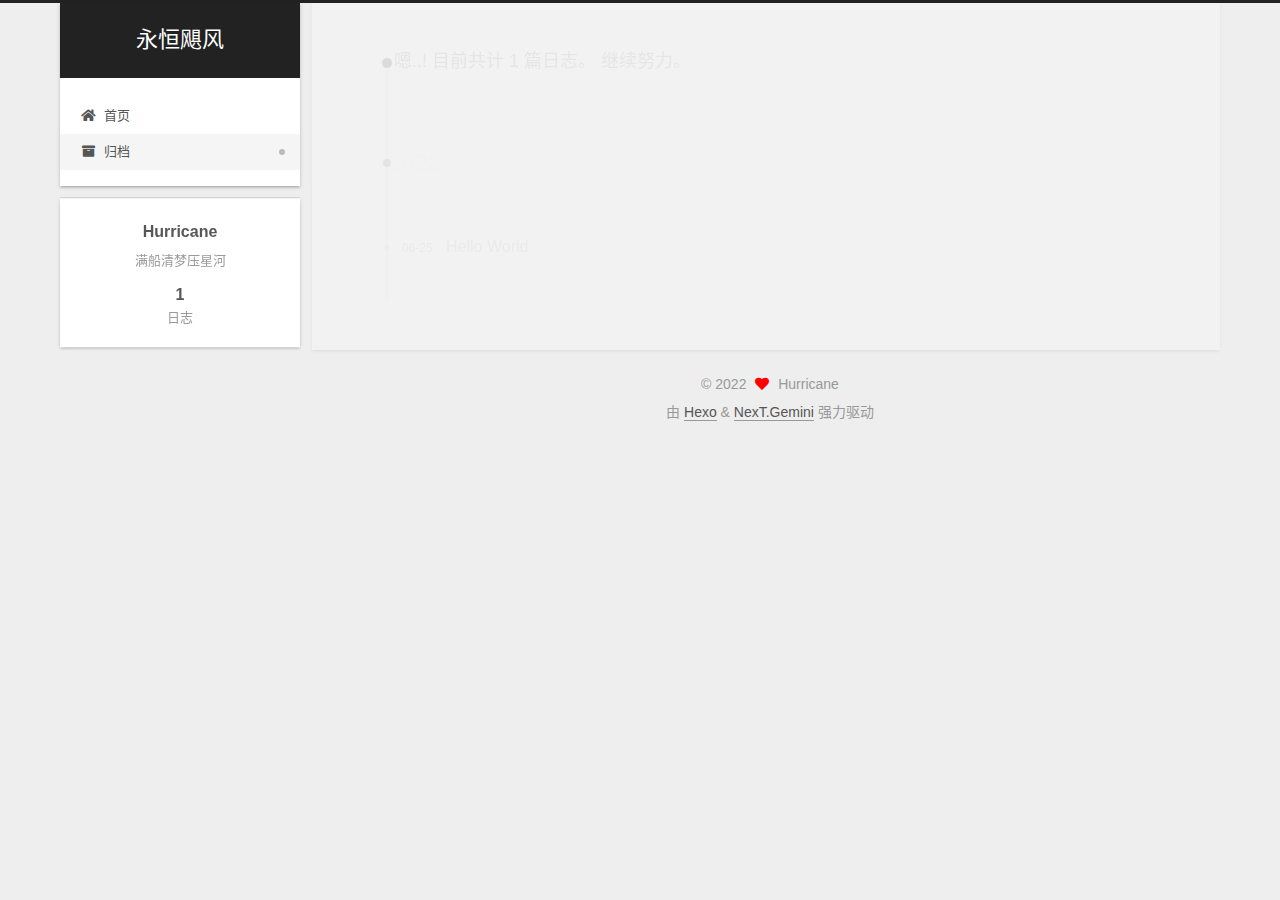
==== archives/index.html @ 2ab27f6b "Site updated: 2022-06-25 20:34:17" ====
<!DOCTYPE html>
<html lang="zh-CN">
<head>
  <meta charset="UTF-8">
<meta name="viewport" content="width=device-width, initial-scale=1, maximum-scale=2">
<meta name="theme-color" content="#222">
<meta name="generator" content="Hexo 6.2.0">
  <link rel="apple-touch-icon" sizes="180x180" href="/images/apple-touch-icon-next.png">
  <link rel="icon" type="image/png" sizes="32x32" href="/images/favicon-32x32-next.png">
  <link rel="icon" type="image/png" sizes="16x16" href="/images/favicon-16x16-next.png">
  <link rel="mask-icon" href="/images/logo.svg" color="#222">

<link rel="stylesheet" href="/css/main.css">


<link rel="stylesheet" href="/lib/font-awesome/css/all.min.css">

<script id="hexo-configurations">
    var NexT = window.NexT || {};
    var CONFIG = {"hostname":"example.com","root":"/","scheme":"Gemini","version":"7.8.0","exturl":false,"sidebar":{"position":"left","display":"post","padding":18,"offset":12,"onmobile":false},"copycode":{"enable":false,"show_result":false,"style":null},"back2top":{"enable":true,"sidebar":false,"scrollpercent":false},"bookmark":{"enable":false,"color":"#222","save":"auto"},"fancybox":false,"mediumzoom":false,"lazyload":false,"pangu":false,"comments":{"style":"tabs","active":null,"storage":true,"lazyload":false,"nav":null},"algolia":{"hits":{"per_page":10},"labels":{"input_placeholder":"Search for Posts","hits_empty":"We didn't find any results for the search: ${query}","hits_stats":"${hits} results found in ${time} ms"}},"localsearch":{"enable":false,"trigger":"auto","top_n_per_article":1,"unescape":false,"preload":false},"motion":{"enable":true,"async":false,"transition":{"post_block":"fadeIn","post_header":"slideDownIn","post_body":"slideDownIn","coll_header":"slideLeftIn","sidebar":"slideUpIn"}}};
  </script>

  <meta name="description" content="满船清梦压星河">
<meta property="og:type" content="website">
<meta property="og:title" content="永恒飓风">
<meta property="og:url" content="http://example.com/archives/index.html">
<meta property="og:site_name" content="永恒飓风">
<meta property="og:description" content="满船清梦压星河">
<meta property="og:locale" content="zh_CN">
<meta property="article:author" content="Hurricane">
<meta name="twitter:card" content="summary">

<link rel="canonical" href="http://example.com/archives/">


<script id="page-configurations">
  // https://hexo.io/docs/variables.html
  CONFIG.page = {
    sidebar: "",
    isHome : false,
    isPost : false,
    lang   : 'zh-CN'
  };
</script>

  <title>归档 | 永恒飓风</title>
  






  <noscript>
  <style>
  .use-motion .brand,
  .use-motion .menu-item,
  .sidebar-inner,
  .use-motion .post-block,
  .use-motion .pagination,
  .use-motion .comments,
  .use-motion .post-header,
  .use-motion .post-body,
  .use-motion .collection-header { opacity: initial; }

  .use-motion .site-title,
  .use-motion .site-subtitle {
    opacity: initial;
    top: initial;
  }

  .use-motion .logo-line-before i { left: initial; }
  .use-motion .logo-line-after i { right: initial; }
  </style>
</noscript>

</head>

<body itemscope itemtype="http://schema.org/WebPage">
  <div class="container use-motion">
    <div class="headband"></div>

    <header class="header" itemscope itemtype="http://schema.org/WPHeader">
      <div class="header-inner"><div class="site-brand-container">
  <div class="site-nav-toggle">
    <div class="toggle" aria-label="切换导航栏">
      <span class="toggle-line toggle-line-first"></span>
      <span class="toggle-line toggle-line-middle"></span>
      <span class="toggle-line toggle-line-last"></span>
    </div>
  </div>

  <div class="site-meta">

    <a href="/" class="brand" rel="start">
      <span class="logo-line-before"><i></i></span>
      <h1 class="site-title">永恒飓风</h1>
      <span class="logo-line-after"><i></i></span>
    </a>
  </div>

  <div class="site-nav-right">
    <div class="toggle popup-trigger">
    </div>
  </div>
</div>




<nav class="site-nav">
  <ul id="menu" class="main-menu menu">
        <li class="menu-item menu-item-home">

    <a href="/" rel="section"><i class="fa fa-home fa-fw"></i>首页</a>

  </li>
        <li class="menu-item menu-item-archives">

    <a href="/archives/" rel="section"><i class="fa fa-archive fa-fw"></i>归档</a>

  </li>
  </ul>
</nav>




</div>
    </header>

    
  <div class="back-to-top">
    <i class="fa fa-arrow-up"></i>
    <span>0%</span>
  </div>


    <main class="main">
      <div class="main-inner">
        <div class="content-wrap">
          

          <div class="content archive">
            

  
  
  
  <div class="post-block">
    <div class="posts-collapse">
      <div class="collection-title">
        <span class="collection-header">嗯..! 目前共计 1 篇日志。 继续努力。</span>
      </div>

      
    <div class="collection-year">
      <span class="collection-header">2022</span>
    </div>

  <article itemscope itemtype="http://schema.org/Article">
    <header class="post-header">

      <div class="post-meta">
        <time itemprop="dateCreated"
              datetime="2022-06-25T16:25:57+08:00"
              content="2022-06-25">
          06-25
        </time>
      </div>

      <div class="post-title">
          <a class="post-title-link" href="/2022/06/25/hello-world/" itemprop="url">
            <span itemprop="name">Hello World</span>
          </a>
      </div>

    </header>
  </article>


    </div>
  </div>
  
  
  

  



          </div>
          

<script>
  window.addEventListener('tabs:register', () => {
    let { activeClass } = CONFIG.comments;
    if (CONFIG.comments.storage) {
      activeClass = localStorage.getItem('comments_active') || activeClass;
    }
    if (activeClass) {
      let activeTab = document.querySelector(`a[href="#comment-${activeClass}"]`);
      if (activeTab) {
        activeTab.click();
      }
    }
  });
  if (CONFIG.comments.storage) {
    window.addEventListener('tabs:click', event => {
      if (!event.target.matches('.tabs-comment .tab-content .tab-pane')) return;
      let commentClass = event.target.classList[1];
      localStorage.setItem('comments_active', commentClass);
    });
  }
</script>

        </div>
          
  
  <div class="toggle sidebar-toggle">
    <span class="toggle-line toggle-line-first"></span>
    <span class="toggle-line toggle-line-middle"></span>
    <span class="toggle-line toggle-line-last"></span>
  </div>

  <aside class="sidebar">
    <div class="sidebar-inner">

      <ul class="sidebar-nav motion-element">
        <li class="sidebar-nav-toc">
          文章目录
        </li>
        <li class="sidebar-nav-overview">
          站点概览
        </li>
      </ul>

      <!--noindex-->
      <div class="post-toc-wrap sidebar-panel">
      </div>
      <!--/noindex-->

      <div class="site-overview-wrap sidebar-panel">
        <div class="site-author motion-element" itemprop="author" itemscope itemtype="http://schema.org/Person">
  <p class="site-author-name" itemprop="name">Hurricane</p>
  <div class="site-description" itemprop="description">满船清梦压星河</div>
</div>
<div class="site-state-wrap motion-element">
  <nav class="site-state">
      <div class="site-state-item site-state-posts">
          <a href="/archives/">
        
          <span class="site-state-item-count">1</span>
          <span class="site-state-item-name">日志</span>
        </a>
      </div>
  </nav>
</div>



      </div>

    </div>
  </aside>
  <div id="sidebar-dimmer"></div>


      </div>
    </main>

    <footer class="footer">
      <div class="footer-inner">
        

        

<div class="copyright">
  
  &copy; 
  <span itemprop="copyrightYear">2022</span>
  <span class="with-love">
    <i class="fa fa-heart"></i>
  </span>
  <span class="author" itemprop="copyrightHolder">Hurricane</span>
</div>
  <div class="powered-by">由 <a href="https://hexo.io/" class="theme-link" rel="noopener" target="_blank">Hexo</a> & <a href="https://theme-next.org/" class="theme-link" rel="noopener" target="_blank">NexT.Gemini</a> 强力驱动
  </div>

        








      </div>
    </footer>
  </div>

  
  <script src="/lib/anime.min.js"></script>
  <script src="/lib/velocity/velocity.min.js"></script>
  <script src="/lib/velocity/velocity.ui.min.js"></script>

<script src="/js/utils.js"></script>

<script src="/js/motion.js"></script>


<script src="/js/schemes/pisces.js"></script>


<script src="/js/next-boot.js"></script>




  















  

  

</body>
</html>
---- css/main.css ----
:root {
  --body-bg-color: #eee;
  --content-bg-color: #fff;
  --card-bg-color: #f5f5f5;
  --text-color: #555;
  --blockquote-color: #666;
  --link-color: #555;
  --link-hover-color: #222;
  --brand-color: #fff;
  --brand-hover-color: #fff;
  --table-row-odd-bg-color: #f9f9f9;
  --table-row-hover-bg-color: #f5f5f5;
  --menu-item-bg-color: #f5f5f5;
  --btn-default-bg: #fff;
  --btn-default-color: #555;
  --btn-default-border-color: #555;
  --btn-default-hover-bg: #222;
  --btn-default-hover-color: #fff;
  --btn-default-hover-border-color: #222;
}
html {
  line-height: 1.15; /* 1 */
  -webkit-text-size-adjust: 100%; /* 2 */
}
body {
  margin: 0;
}
main {
  display: block;
}
h1 {
  font-size: 2em;
  margin: 0.67em 0;
}
hr {
  box-sizing: content-box; /* 1 */
  height: 0; /* 1 */
  overflow: visible; /* 2 */
}
pre {
  font-family: monospace, monospace; /* 1 */
  font-size: 1em; /* 2 */
}
a {
  background: transparent;
}
abbr[title] {
  border-bottom: none; /* 1 */
  text-decoration: underline; /* 2 */
  text-decoration: underline dotted; /* 2 */
}
b,
strong {
  font-weight: bolder;
}
code,
kbd,
samp {
  font-family: monospace, monospace; /* 1 */
  font-size: 1em; /* 2 */
}
small {
  font-size: 80%;
}
sub,
sup {
  font-size: 75%;
  line-height: 0;
  position: relative;
  vertical-align: baseline;
}
sub {
  bottom: -0.25em;
}
sup {
  top: -0.5em;
}
img {
  border-style: none;
}
button,
input,
optgroup,
select,
textarea {
  font-family: inherit; /* 1 */
  font-size: 100%; /* 1 */
  line-height: 1.15; /* 1 */
  margin: 0; /* 2 */
}
button,
input {
/* 1 */
  overflow: visible;
}
button,
select {
/* 1 */
  text-transform: none;
}
button,
[type='button'],
[type='reset'],
[type='submit'] {
  -webkit-appearance: button;
}
button::-moz-focus-inner,
[type='button']::-moz-focus-inner,
[type='reset']::-moz-focus-inner,
[type='submit']::-moz-focus-inner {
  border-style: none;
  padding: 0;
}
button:-moz-focusring,
[type='button']:-moz-focusring,
[type='reset']:-moz-focusring,
[type='submit']:-moz-focusring {
  outline: 1px dotted ButtonText;
}
fieldset {
  padding: 0.35em 0.75em 0.625em;
}
legend {
  box-sizing: border-box; /* 1 */
  color: inherit; /* 2 */
  display: table; /* 1 */
  max-width: 100%; /* 1 */
  padding: 0; /* 3 */
  white-space: normal; /* 1 */
}
progress {
  vertical-align: baseline;
}
textarea {
  overflow: auto;
}
[type='checkbox'],
[type='radio'] {
  box-sizing: border-box; /* 1 */
  padding: 0; /* 2 */
}
[type='number']::-webkit-inner-spin-button,
[type='number']::-webkit-outer-spin-button {
  height: auto;
}
[type='search'] {
  outline-offset: -2px; /* 2 */
  -webkit-appearance: textfield; /* 1 */
}
[type='search']::-webkit-search-decoration {
  -webkit-appearance: none;
}
::-webkit-file-upload-button {
  font: inherit; /* 2 */
  -webkit-appearance: button; /* 1 */
}
details {
  display: block;
}
summary {
  display: list-item;
}
template {
  display: none;
}
[hidden] {
  display: none;
}
::selection {
  background: #262a30;
  color: #eee;
}
html,
body {
  height: 100%;
}
body {
  background: var(--body-bg-color);
  color: var(--text-color);
  font-family: 'Lato', "PingFang SC", "Microsoft YaHei", sans-serif;
  font-size: 1em;
  line-height: 2;
}
@media (max-width: 991px) {
  body {
    padding-left: 0 !important;
    padding-right: 0 !important;
  }
}
h1,
h2,
h3,
h4,
h5,
h6 {
  font-family: 'Lato', "PingFang SC", "Microsoft YaHei", sans-serif;
  font-weight: bold;
  line-height: 1.5;
  margin: 20px 0 15px;
}
h1 {
  font-size: 1.5em;
}
h2 {
  font-size: 1.375em;
}
h3 {
  font-size: 1.25em;
}
h4 {
  font-size: 1.125em;
}
h5 {
  font-size: 1em;
}
h6 {
  font-size: 0.875em;
}
p {
  margin: 0 0 20px 0;
}
a,
span.exturl {
  border-bottom: 1px solid #999;
  color: var(--link-color);
  outline: 0;
  text-decoration: none;
  overflow-wrap: break-word;
  word-wrap: break-word;
  cursor: pointer;
}
a:hover,
span.exturl:hover {
  border-bottom-color: var(--link-hover-color);
  color: var(--link-hover-color);
}
iframe,
img,
video {
  display: block;
  margin-left: auto;
  margin-right: auto;
  max-width: 100%;
}
hr {
  background-image: repeating-linear-gradient(-45deg, #ddd, #ddd 4px, transparent 4px, transparent 8px);
  border: 0;
  height: 3px;
  margin: 40px 0;
}
blockquote {
  border-left: 4px solid #ddd;
  color: var(--blockquote-color);
  margin: 0;
  padding: 0 15px;
}
blockquote cite::before {
  content: '-';
  padding: 0 5px;
}
dt {
  font-weight: bold;
}
dd {
  margin: 0;
  padding: 0;
}
kbd {
  background-color: #f5f5f5;
  background-image: linear-gradient(#eee, #fff, #eee);
  border: 1px solid #ccc;
  border-radius: 0.2em;
  box-shadow: 0.1em 0.1em 0.2em rgba(0,0,0,0.1);
  color: #555;
  font-family: inherit;
  padding: 0.1em 0.3em;
  white-space: nowrap;
}
.table-container {
  overflow: auto;
}
table {
  border-collapse: collapse;
  border-spacing: 0;
  font-size: 0.875em;
  margin: 0 0 20px 0;
  width: 100%;
}
tbody tr:nth-of-type(odd) {
  background: var(--table-row-odd-bg-color);
}
tbody tr:hover {
  background: var(--table-row-hover-bg-color);
}
caption,
th,
td {
  font-weight: normal;
  padding: 8px;
  vertical-align: middle;
}
th,
td {
  border: 1px solid #ddd;
  border-bottom: 3px solid #ddd;
}
th {
  font-weight: 700;
  padding-bottom: 10px;
}
td {
  border-bottom-width: 1px;
}
.btn {
  background: var(--btn-default-bg);
  border: 2px solid var(--btn-default-border-color);
  border-radius: 2px;
  color: var(--btn-default-color);
  display: inline-block;
  font-size: 0.875em;
  line-height: 2;
  padding: 0 20px;
  text-decoration: none;
  transition-property: background-color;
  transition-delay: 0s;
  transition-duration: 0.2s;
  transition-timing-function: ease-in-out;
}
.btn:hover {
  background: var(--btn-default-hover-bg);
  border-color: var(--btn-default-hover-border-color);
  color: var(--btn-default-hover-color);
}
.btn + .btn {
  margin: 0 0 8px 8px;
}
.btn .fa-fw {
  text-align: left;
  width: 1.285714285714286em;
}
.toggle {
  line-height: 0;
}
.toggle .toggle-line {
  background: #fff;
  display: inline-block;
  height: 2px;
  left: 0;
  position: relative;
  top: 0;
  transition: all 0.4s;
  vertical-align: top;
  width: 100%;
}
.toggle .toggle-line:not(:first-child) {
  margin-top: 3px;
}
.toggle.toggle-arrow .toggle-line-first {
  left: 50%;
  top: 2px;
  transform: rotate(45deg);
  width: 50%;
}
.toggle.toggle-arrow .toggle-line-middle {
  left: 2px;
  width: 90%;
}
.toggle.toggle-arrow .toggle-line-last {
  left: 50%;
  top: -2px;
  transform: rotate(-45deg);
  width: 50%;
}
.toggle.toggle-close .toggle-line-first {
  transform: rotate(-45deg);
  top: 5px;
}
.toggle.toggle-close .toggle-line-middle {
  opacity: 0;
}
.toggle.toggle-close .toggle-line-last {
  transform: rotate(45deg);
  top: -5px;
}
.highlight,
pre {
  background: #f7f7f7;
  color: #4d4d4c;
  line-height: 1.6;
  margin: 0 auto 20px;
}
pre,
code {
  font-family: consolas, Menlo, monospace, "PingFang SC", "Microsoft YaHei";
}
code {
  background: #eee;
  border-radius: 3px;
  color: #555;
  padding: 2px 4px;
  overflow-wrap: break-word;
  word-wrap: break-word;
}
.highlight *::selection {
  background: #d6d6d6;
}
.highlight pre {
  border: 0;
  margin: 0;
  padding: 10px 0;
}
.highlight table {
  border: 0;
  margin: 0;
  width: auto;
}
.highlight td {
  border: 0;
  padding: 0;
}
.highlight figcaption {
  background: #eff2f3;
  color: #4d4d4c;
  display: flex;
  font-size: 0.875em;
  justify-content: space-between;
  line-height: 1.2;
  padding: 0.5em;
}
.highlight figcaption a {
  color: #4d4d4c;
}
.highlight figcaption a:hover {
  border-bottom-color: #4d4d4c;
}
.highlight .gutter {
  -moz-user-select: none;
  -ms-user-select: none;
  -webkit-user-select: none;
  user-select: none;
}
.highlight .gutter pre {
  background: #eff2f3;
  color: #869194;
  padding-left: 10px;
  padding-right: 10px;
  text-align: right;
}
.highlight .code pre {
  background: #f7f7f7;
  padding-left: 10px;
  width: 100%;
}
.gist table {
  width: auto;
}
.gist table td {
  border: 0;
}
pre {
  overflow: auto;
  padding: 10px;
}
pre code {
  background: none;
  color: #4d4d4c;
  font-size: 0.875em;
  padding: 0;
  text-shadow: none;
}
pre .deletion {
  background: #fdd;
}
pre .addition {
  background: #dfd;
}
pre .meta {
  color: #eab700;
  -moz-user-select: none;
  -ms-user-select: none;
  -webkit-user-select: none;
  user-select: none;
}
pre .comment {
  color: #8e908c;
}
pre .variable,
pre .attribute,
pre .tag,
pre .name,
pre .regexp,
pre .ruby .constant,
pre .xml .tag .title,
pre .xml .pi,
pre .xml .doctype,
pre .html .doctype,
pre .css .id,
pre .css .class,
pre .css .pseudo {
  color: #c82829;
}
pre .number,
pre .preprocessor,
pre .built_in,
pre .builtin-name,
pre .literal,
pre .params,
pre .constant,
pre .command {
  color: #f5871f;
}
pre .ruby .class .title,
pre .css .rules .attribute,
pre .string,
pre .symbol,
pre .value,
pre .inheritance,
pre .header,
pre .ruby .symbol,
pre .xml .cdata,
pre .special,
pre .formula {
  color: #718c00;
}
pre .title,
pre .css .hexcolor {
  color: #3e999f;
}
pre .function,
pre .python .decorator,
pre .python .title,
pre .ruby .function .title,
pre .ruby .title .keyword,
pre .perl .sub,
pre .javascript .title,
pre .coffeescript .title {
  color: #4271ae;
}
pre .keyword,
pre .javascript .function {
  color: #8959a8;
}
.blockquote-center {
  border-left: none;
  margin: 40px 0;
  padding: 0;
  position: relative;
  text-align: center;
}
.blockquote-center .fa {
  display: block;
  opacity: 0.6;
  position: absolute;
  width: 100%;
}
.blockquote-center .fa-quote-left {
  border-top: 1px solid #ccc;
  text-align: left;
  top: -20px;
}
.blockquote-center .fa-quote-right {
  border-bottom: 1px solid #ccc;
  text-align: right;
  bottom: -20px;
}
.blockquote-center p,
.blockquote-center div {
  text-align: center;
}
.post-body .group-picture img {
  margin: 0 auto;
  padding: 0 3px;
}
.group-picture-row {
  margin-bottom: 6px;
  overflow: hidden;
}
.group-picture-column {
  float: left;
  margin-bottom: 10px;
}
.post-body .label {
  color: #555;
  display: inline;
  padding: 0 2px;
}
.post-body .label.default {
  background: #f0f0f0;
}
.post-body .label.primary {
  background: #efe6f7;
}
.post-body .label.info {
  background: #e5f2f8;
}
.post-body .label.success {
  background: #e7f4e9;
}
.post-body .label.warning {
  background: #fcf6e1;
}
.post-body .label.danger {
  background: #fae8eb;
}
.post-body .tabs {
  margin-bottom: 20px;
}
.post-body .tabs,
.tabs-comment {
  display: block;
  padding-top: 10px;
  position: relative;
}
.post-body .tabs ul.nav-tabs,
.tabs-comment ul.nav-tabs {
  display: flex;
  flex-wrap: wrap;
  margin: 0;
  margin-bottom: -1px;
  padding: 0;
}
@media (max-width: 413px) {
  .post-body .tabs ul.nav-tabs,
  .tabs-comment ul.nav-tabs {
    display: block;
    margin-bottom: 5px;
  }
}
.post-body .tabs ul.nav-tabs li.tab,
.tabs-comment ul.nav-tabs li.tab {
  border-bottom: 1px solid #ddd;
  border-left: 1px solid transparent;
  border-right: 1px solid transparent;
  border-top: 3px solid transparent;
  flex-grow: 1;
  list-style-type: none;
  border-radius: 0 0 0 0;
}
@media (max-width: 413px) {
  .post-body .tabs ul.nav-tabs li.tab,
  .tabs-comment ul.nav-tabs li.tab {
    border-bottom: 1px solid transparent;
    border-left: 3px solid transparent;
    border-right: 1px solid transparent;
    border-top: 1px solid transparent;
  }
}
@media (max-width: 413px) {
  .post-body .tabs ul.nav-tabs li.tab,
  .tabs-comment ul.nav-tabs li.tab {
    border-radius: 0;
  }
}
.post-body .tabs ul.nav-tabs li.tab a,
.tabs-comment ul.nav-tabs li.tab a {
  border-bottom: initial;
  display: block;
  line-height: 1.8;
  outline: 0;
  padding: 0.25em 0.75em;
  text-align: center;
  transition-delay: 0s;
  transition-duration: 0.2s;
  transition-timing-function: ease-out;
}
.post-body .tabs ul.nav-tabs li.tab a i,
.tabs-comment ul.nav-tabs li.tab a i {
  width: 1.285714285714286em;
}
.post-body .tabs ul.nav-tabs li.tab.active,
.tabs-comment ul.nav-tabs li.tab.active {
  border-bottom: 1px solid transparent;
  border-left: 1px solid #ddd;
  border-right: 1px solid #ddd;
  border-top: 3px solid #fc6423;
}
@media (max-width: 413px) {
  .post-body .tabs ul.nav-tabs li.tab.active,
  .tabs-comment ul.nav-tabs li.tab.active {
    border-bottom: 1px solid #ddd;
    border-left: 3px solid #fc6423;
    border-right: 1px solid #ddd;
    border-top: 1px solid #ddd;
  }
}
.post-body .tabs ul.nav-tabs li.tab.active a,
.tabs-comment ul.nav-tabs li.tab.active a {
  color: var(--link-color);
  cursor: default;
}
.post-body .tabs .tab-content .tab-pane,
.tabs-comment .tab-content .tab-pane {
  border: 1px solid #ddd;
  border-top: 0;
  padding: 20px 20px 0 20px;
  border-radius: 0;
}
.post-body .tabs .tab-content .tab-pane:not(.active),
.tabs-comment .tab-content .tab-pane:not(.active) {
  display: none;
}
.post-body .tabs .tab-content .tab-pane.active,
.tabs-comment .tab-content .tab-pane.active {
  display: block;
}
.post-body .tabs .tab-content .tab-pane.active:nth-of-type(1),
.tabs-comment .tab-content .tab-pane.active:nth-of-type(1) {
  border-radius: 0 0 0 0;
}
@media (max-width: 413px) {
  .post-body .tabs .tab-content .tab-pane.active:nth-of-type(1),
  .tabs-comment .tab-content .tab-pane.active:nth-of-type(1) {
    border-radius: 0;
  }
}
.post-body .note {
  border-radius: 3px;
  margin-bottom: 20px;
  padding: 1em;
  position: relative;
  border: 1px solid #eee;
  border-left-width: 5px;
}
.post-body .note h2,
.post-body .note h3,
.post-body .note h4,
.post-body .note h5,
.post-body .note h6 {
  margin-top: 0;
  border-bottom: initial;
  margin-bottom: 0;
  padding-top: 0;
}
.post-body .note p:first-child,
.post-body .note ul:first-child,
.post-body .note ol:first-child,
.post-body .note table:first-child,
.post-body .note pre:first-child,
.post-body .note blockquote:first-child,
.post-body .note img:first-child {
  margin-top: 0;
}
.post-body .note p:last-child,
.post-body .note ul:last-child,
.post-body .note ol:last-child,
.post-body .note table:last-child,
.post-body .note pre:last-child,
.post-body .note blockquote:last-child,
.post-body .note img:last-child {
  margin-bottom: 0;
}
.post-body .note.default {
  border-left-color: #777;
}
.post-body .note.default h2,
.post-body .note.default h3,
.post-body .note.default h4,
.post-body .note.default h5,
.post-body .note.default h6 {
  color: #777;
}
.post-body .note.primary {
  border-left-color: #6f42c1;
}
.post-body .note.primary h2,
.post-body .note.primary h3,
.post-body .note.primary h4,
.post-body .note.primary h5,
.post-body .note.primary h6 {
  color: #6f42c1;
}
.post-body .note.info {
  border-left-color: #428bca;
}
.post-body .note.info h2,
.post-body .note.info h3,
.post-body .note.info h4,
.post-body .note.info h5,
.post-body .note.info h6 {
  color: #428bca;
}
.post-body .note.success {
  border-left-color: #5cb85c;
}
.post-body .note.success h2,
.post-body .note.success h3,
.post-body .note.success h4,
.post-body .note.success h5,
.post-body .note.success h6 {
  color: #5cb85c;
}
.post-body .note.warning {
  border-left-color: #f0ad4e;
}
.post-body .note.warning h2,
.post-body .note.warning h3,
.post-body .note.warning h4,
.post-body .note.warning h5,
.post-body .note.warning h6 {
  color: #f0ad4e;
}
.post-body .note.danger {
  border-left-color: #d9534f;
}
.post-body .note.danger h2,
.post-body .note.danger h3,
.post-body .note.danger h4,
.post-body .note.danger h5,
.post-body .note.danger h6 {
  color: #d9534f;
}
.pagination .prev,
.pagination .next,
.pagination .page-number,
.pagination .space {
  display: inline-block;
  margin: 0 10px;
  padding: 0 11px;
  position: relative;
  top: -1px;
}
@media (max-width: 767px) {
  .pagination .prev,
  .pagination .next,
  .pagination .page-number,
  .pagination .space {
    margin: 0 5px;
  }
}
.pagination {
  border-top: 1px solid #eee;
  margin: 120px 0 0;
  text-align: center;
}
.pagination .prev,
.pagination .next,
.pagination .page-number {
  border-bottom: 0;
  border-top: 1px solid #eee;
  transition-property: border-color;
  transition-delay: 0s;
  transition-duration: 0.2s;
  transition-timing-function: ease-in-out;
}
.pagination .prev:hover,
.pagination .next:hover,
.pagination .page-number:hover {
  border-top-color: #222;
}
.pagination .space {
  margin: 0;
  padding: 0;
}
.pagination .prev {
  margin-left: 0;
}
.pagination .next {
  margin-right: 0;
}
.pagination .page-number.current {
  background: #ccc;
  border-top-color: #ccc;
  color: #fff;
}
@media (max-width: 767px) {
  .pagination {
    border-top: none;
  }
  .pagination .prev,
  .pagination .next,
  .pagination .page-number {
    border-bottom: 1px solid #eee;
    border-top: 0;
    margin-bottom: 10px;
    padding: 0 10px;
  }
  .pagination .prev:hover,
  .pagination .next:hover,
  .pagination .page-number:hover {
    border-bottom-color: #222;
  }
}
.comments {
  margin-top: 60px;
  overflow: hidden;
}
.comment-button-group {
  display: flex;
  flex-wrap: wrap-reverse;
  justify-content: center;
  margin: 1em 0;
}
.comment-button-group .comment-button {
  margin: 0.1em 0.2em;
}
.comment-button-group .comment-button.active {
  background: var(--btn-default-hover-bg);
  border-color: var(--btn-default-hover-border-color);
  color: var(--btn-default-hover-color);
}
.comment-position {
  display: none;
}
.comment-position.active {
  display: block;
}
.tabs-comment {
  background: var(--content-bg-color);
  margin-top: 4em;
  padding-top: 0;
}
.tabs-comment .comments {
  border: 0;
  box-shadow: none;
  margin-top: 0;
  padding-top: 0;
}
.container {
  min-height: 100%;
  position: relative;
}
.main-inner {
  margin: 0 auto;
  width: calc(100% - 20px);
}
@media (min-width: 1200px) {
  .main-inner {
    width: 1160px;
  }
}
@media (min-width: 1600px) {
  .main-inner {
    width: 73%;
  }
}
@media (max-width: 767px) {
  .content-wrap {
    padding: 0 20px;
  }
}
.header {
  background: transparent;
}
.header-inner {
  margin: 0 auto;
  width: calc(100% - 20px);
}
@media (min-width: 1200px) {
  .header-inner {
    width: 1160px;
  }
}
@media (min-width: 1600px) {
  .header-inner {
    width: 73%;
  }
}
.site-brand-container {
  display: flex;
  flex-shrink: 0;
  padding: 0 10px;
}
.headband {
  background: #222;
  height: 3px;
}
.site-meta {
  flex-grow: 1;
  text-align: center;
}
@media (max-width: 767px) {
  .site-meta {
    text-align: center;
  }
}
.brand {
  border-bottom: none;
  color: var(--brand-color);
  display: inline-block;
  line-height: 1.375em;
  padding: 0 40px;
  position: relative;
}
.brand:hover {
  color: var(--brand-hover-color);
}
.site-title {
  font-family: 'Lato', "PingFang SC", "Microsoft YaHei", sans-serif;
  font-size: 1.375em;
  font-weight: normal;
  margin: 0;
}
.site-subtitle {
  color: #ddd;
  font-size: 0.8125em;
  margin: 10px 0;
}
.use-motion .brand {
  opacity: 0;
}
.use-motion .site-title,
.use-motion .site-subtitle,
.use-motion .custom-logo-image {
  opacity: 0;
  position: relative;
  top: -10px;
}
.site-nav-toggle,
.site-nav-right {
  display: none;
}
@media (max-width: 767px) {
  .site-nav-toggle,
  .site-nav-right {
    display: flex;
    flex-direction: column;
    justify-content: center;
  }
}
.site-nav-toggle .toggle,
.site-nav-right .toggle {
  color: var(--text-color);
  padding: 10px;
  width: 22px;
}
.site-nav-toggle .toggle .toggle-line,
.site-nav-right .toggle .toggle-line {
  background: var(--text-color);
  border-radius: 1px;
}
.site-nav {
  display: block;
}
@media (max-width: 767px) {
  .site-nav {
    clear: both;
    display: none;
  }
}
.site-nav.site-nav-on {
  display: block;
}
.menu {
  margin-top: 20px;
  padding-left: 0;
  text-align: center;
}
.menu-item {
  display: inline-block;
  list-style: none;
  margin: 0 10px;
}
@media (max-width: 767px) {
  .menu-item {
    display: block;
    margin-top: 10px;
  }
  .menu-item.menu-item-search {
    display: none;
  }
}
.menu-item a,
.menu-item span.exturl {
  border-bottom: 0;
  display: block;
  font-size: 0.8125em;
  transition-property: border-color;
  transition-delay: 0s;
  transition-duration: 0.2s;
  transition-timing-function: ease-in-out;
}
@media (hover: none) {
  .menu-item a:hover,
  .menu-item span.exturl:hover {
    border-bottom-color: transparent !important;
  }
}
.menu-item .fa,
.menu-item .fab,
.menu-item .far,
.menu-item .fas {
  margin-right: 8px;
}
.menu-item .badge {
  display: inline-block;
  font-weight: bold;
  line-height: 1;
  margin-left: 0.35em;
  margin-top: 0.35em;
  text-align: center;
  white-space: nowrap;
}
@media (max-width: 767px) {
  .menu-item .badge {
    float: right;
    margin-left: 0;
  }
}
.menu-item-active a,
.menu .menu-item a:hover,
.menu .menu-item span.exturl:hover {
  background: var(--menu-item-bg-color);
}
.use-motion .menu-item {
  opacity: 0;
}
.sidebar {
  background: #222;
  bottom: 0;
  box-shadow: inset 0 2px 6px #000;
  position: fixed;
  top: 0;
}
@media (max-width: 991px) {
  .sidebar {
    display: none;
  }
}
.sidebar-inner {
  color: #999;
  padding: 18px 10px;
  text-align: center;
}
.cc-license {
  margin-top: 10px;
  text-align: center;
}
.cc-license .cc-opacity {
  border-bottom: none;
  opacity: 0.7;
}
.cc-license .cc-opacity:hover {
  opacity: 0.9;
}
.cc-license img {
  display: inline-block;
}
.site-author-image {
  border: 1px solid #eee;
  display: block;
  margin: 0 auto;
  max-width: 120px;
  padding: 2px;
}
.site-author-name {
  color: var(--text-color);
  font-weight: 600;
  margin: 0;
  text-align: center;
}
.site-description {
  color: #999;
  font-size: 0.8125em;
  margin-top: 0;
  text-align: center;
}
.links-of-author {
  margin-top: 15px;
}
.links-of-author a,
.links-of-author span.exturl {
  border-bottom-color: #555;
  display: inline-block;
  font-size: 0.8125em;
  margin-bottom: 10px;
  margin-right: 10px;
  vertical-align: middle;
}
.links-of-author a::before,
.links-of-author span.exturl::before {
  background: #573ec1;
  border-radius: 50%;
  content: ' ';
  display: inline-block;
  height: 4px;
  margin-right: 3px;
  vertical-align: middle;
  width: 4px;
}
.sidebar-button {
  margin-top: 15px;
}
.sidebar-button a {
  border: 1px solid #fc6423;
  border-radius: 4px;
  color: #fc6423;
  display: inline-block;
  padding: 0 15px;
}
.sidebar-button a .fa,
.sidebar-button a .fab,
.sidebar-button a .far,
.sidebar-button a .fas {
  margin-right: 5px;
}
.sidebar-button a:hover {
  background: #fc6423;
  border: 1px solid #fc6423;
  color: #fff;
}
.sidebar-button a:hover .fa,
.sidebar-button a:hover .fab,
.sidebar-button a:hover .far,
.sidebar-button a:hover .fas {
  color: #fff;
}
.links-of-blogroll {
  font-size: 0.8125em;
  margin-top: 10px;
}
.links-of-blogroll-title {
  font-size: 0.875em;
  font-weight: 600;
  margin-top: 0;
}
.links-of-blogroll-list {
  list-style: none;
  margin: 0;
  padding: 0;
}
#sidebar-dimmer {
  display: none;
}
@media (max-width: 767px) {
  #sidebar-dimmer {
    background: #000;
    display: block;
    height: 100%;
    left: 100%;
    opacity: 0;
    position: fixed;
    top: 0;
    width: 100%;
    z-index: 1100;
  }
  .sidebar-active + #sidebar-dimmer {
    opacity: 0.7;
    transform: translateX(-100%);
    transition: opacity 0.5s;
  }
}
.sidebar-nav {
  margin: 0;
  padding-bottom: 20px;
  padding-left: 0;
}
.sidebar-nav li {
  border-bottom: 1px solid transparent;
  color: var(--text-color);
  cursor: pointer;
  display: inline-block;
  font-size: 0.875em;
}
.sidebar-nav li.sidebar-nav-overview {
  margin-left: 10px;
}
.sidebar-nav li:hover {
  color: #fc6423;
}
.sidebar-nav .sidebar-nav-active {
  border-bottom-color: #fc6423;
  color: #fc6423;
}
.sidebar-nav .sidebar-nav-active:hover {
  color: #fc6423;
}
.sidebar-panel {
  display: none;
  overflow-x: hidden;
  overflow-y: auto;
}
.sidebar-panel-active {
  display: block;
}
.sidebar-toggle {
  background: #222;
  bottom: 45px;
  cursor: pointer;
  height: 14px;
  left: 30px;
  padding: 5px;
  position: fixed;
  width: 14px;
  z-index: 1300;
}
@media (max-width: 991px) {
  .sidebar-toggle {
    left: 20px;
    opacity: 0.8;
    display: none;
  }
}
.sidebar-toggle:hover .toggle-line {
  background: #fc6423;
}
.post-toc {
  font-size: 0.875em;
}
.post-toc ol {
  list-style: none;
  margin: 0;
  padding: 0 2px 5px 10px;
  text-align: left;
}
.post-toc ol > ol {
  padding-left: 0;
}
.post-toc ol a {
  transition-property: all;
  transition-delay: 0s;
  transition-duration: 0.2s;
  transition-timing-function: ease-in-out;
}
.post-toc .nav-item {
  line-height: 1.8;
  overflow: hidden;
  text-overflow: ellipsis;
  white-space: nowrap;
}
.post-toc .nav .nav-child {
  display: none;
}
.post-toc .nav .active > .nav-child {
  display: block;
}
.post-toc .nav .active-current > .nav-child {
  display: block;
}
.post-toc .nav .active-current > .nav-child > .nav-item {
  display: block;
}
.post-toc .nav .active > a {
  border-bottom-color: #fc6423;
  color: #fc6423;
}
.post-toc .nav .active-current > a {
  color: #fc6423;
}
.post-toc .nav .active-current > a:hover {
  color: #fc6423;
}
.site-state {
  display: flex;
  justify-content: center;
  line-height: 1.4;
  margin-top: 10px;
  overflow: hidden;
  text-align: center;
  white-space: nowrap;
}
.site-state-item {
  padding: 0 15px;
}
.site-state-item:not(:first-child) {
  border-left: 1px solid #eee;
}
.site-state-item a {
  border-bottom: none;
}
.site-state-item-count {
  display: block;
  font-size: 1em;
  font-weight: 600;
  text-align: center;
}
.site-state-item-name {
  color: #999;
  font-size: 0.8125em;
}
.footer {
  color: #999;
  font-size: 0.875em;
  padding: 20px 0;
}
.footer.footer-fixed {
  bottom: 0;
  left: 0;
  position: absolute;
  right: 0;
}
.footer-inner {
  box-sizing: border-box;
  margin: 0 auto;
  text-align: center;
  width: calc(100% - 20px);
}
@media (min-width: 1200px) {
  .footer-inner {
    width: 1160px;
  }
}
@media (min-width: 1600px) {
  .footer-inner {
    width: 73%;
  }
}
.languages {
  display: inline-block;
  font-size: 1.125em;
  position: relative;
}
.languages .lang-select-label span {
  margin: 0 0.5em;
}
.languages .lang-select {
  height: 100%;
  left: 0;
  opacity: 0;
  position: absolute;
  top: 0;
  width: 100%;
}
.with-love {
  color: #ff0000;
  display: inline-block;
  margin: 0 5px;
}
.powered-by,
.theme-info {
  display: inline-block;
}
@-moz-keyframes iconAnimate {
  0%, 100% {
    transform: scale(1);
  }
  10%, 30% {
    transform: scale(0.9);
  }
  20%, 40%, 60%, 80% {
    transform: scale(1.1);
  }
  50%, 70% {
    transform: scale(1.1);
  }
}
@-webkit-keyframes iconAnimate {
  0%, 100% {
    transform: scale(1);
  }
  10%, 30% {
    transform: scale(0.9);
  }
  20%, 40%, 60%, 80% {
    transform: scale(1.1);
  }
  50%, 70% {
    transform: scale(1.1);
  }
}
@-o-keyframes iconAnimate {
  0%, 100% {
    transform: scale(1);
  }
  10%, 30% {
    transform: scale(0.9);
  }
  20%, 40%, 60%, 80% {
    transform: scale(1.1);
  }
  50%, 70% {
    transform: scale(1.1);
  }
}
@keyframes iconAnimate {
  0%, 100% {
    transform: scale(1);
  }
  10%, 30% {
    transform: scale(0.9);
  }
  20%, 40%, 60%, 80% {
    transform: scale(1.1);
  }
  50%, 70% {
    transform: scale(1.1);
  }
}
.back-to-top {
  font-size: 12px;
  text-align: center;
  transition-delay: 0s;
  transition-duration: 0.2s;
  transition-timing-function: ease-in-out;
}
.back-to-top {
  background: #222;
  bottom: -100px;
  box-sizing: border-box;
  color: #fff;
  cursor: pointer;
  left: 30px;
  opacity: 0.6;
  padding: 0 6px;
  position: fixed;
  transition-property: bottom;
  z-index: 1300;
  width: 24px;
}
.back-to-top span {
  display: none;
}
.back-to-top:hover {
  color: #fc6423;
}
.back-to-top.back-to-top-on {
  bottom: 30px;
}
@media (max-width: 991px) {
  .back-to-top {
    left: 20px;
    opacity: 0.8;
  }
}
.post-body {
  font-family: 'Lato', "PingFang SC", "Microsoft YaHei", sans-serif;
  overflow-wrap: break-word;
  word-wrap: break-word;
}
@media (min-width: 1200px) {
  .post-body {
    font-size: 1.125em;
  }
}
.post-body .exturl .fa {
  font-size: 0.875em;
  margin-left: 4px;
}
.post-body .image-caption,
.post-body .figure .caption {
  color: #999;
  font-size: 0.875em;
  font-weight: bold;
  line-height: 1;
  margin: -20px auto 15px;
  text-align: center;
}
.post-sticky-flag {
  display: inline-block;
  transform: rotate(30deg);
}
.post-button {
  margin-top: 40px;
  text-align: center;
}
.use-motion .post-block,
.use-motion .pagination,
.use-motion .comments {
  opacity: 0;
}
.use-motion .post-header {
  opacity: 0;
}
.use-motion .post-body {
  opacity: 0;
}
.use-motion .collection-header {
  opacity: 0;
}
.posts-collapse {
  margin-left: 35px;
  position: relative;
}
@media (max-width: 767px) {
  .posts-collapse {
    margin-left: 0px;
    margin-right: 0px;
  }
}
.posts-collapse .collection-title {
  font-size: 1.125em;
  position: relative;
}
.posts-collapse .collection-title::before {
  background: #999;
  border: 1px solid #fff;
  border-radius: 50%;
  content: ' ';
  height: 10px;
  left: 0;
  margin-left: -6px;
  margin-top: -4px;
  position: absolute;
  top: 50%;
  width: 10px;
}
.posts-collapse .collection-year {
  font-size: 1.5em;
  font-weight: bold;
  margin: 60px 0;
  position: relative;
}
.posts-collapse .collection-year::before {
  background: #bbb;
  border-radius: 50%;
  content: ' ';
  height: 8px;
  left: 0;
  margin-left: -4px;
  margin-top: -4px;
  position: absolute;
  top: 50%;
  width: 8px;
}
.posts-collapse .collection-header {
  display: block;
  margin: 0 0 0 20px;
}
.posts-collapse .collection-header small {
  color: #bbb;
  margin-left: 5px;
}
.posts-collapse .post-header {
  border-bottom: 1px dashed #ccc;
  margin: 30px 0;
  padding-left: 15px;
  position: relative;
  transition-property: border;
  transition-delay: 0s;
  transition-duration: 0.2s;
  transition-timing-function: ease-in-out;
}
.posts-collapse .post-header::before {
  background: #bbb;
  border: 1px solid #fff;
  border-radius: 50%;
  content: ' ';
  height: 6px;
  left: 0;
  margin-left: -4px;
  position: absolute;
  top: 0.75em;
  transition-property: background;
  width: 6px;
  transition-delay: 0s;
  transition-duration: 0.2s;
  transition-timing-function: ease-in-out;
}
.posts-collapse .post-header:hover {
  border-bottom-color: #666;
}
.posts-collapse .post-header:hover::before {
  background: #222;
}
.posts-collapse .post-meta {
  display: inline;
  font-size: 0.75em;
  margin-right: 10px;
}
.posts-collapse .post-title {
  display: inline;
}
.posts-collapse .post-title a,
.posts-collapse .post-title span.exturl {
  border-bottom: none;
  color: var(--link-color);
}
.posts-collapse .post-title .fa-external-link-alt {
  font-size: 0.875em;
  margin-left: 5px;
}
.posts-collapse::before {
  background: #f5f5f5;
  content: ' ';
  height: 100%;
  left: 0;
  margin-left: -2px;
  position: absolute;
  top: 1.25em;
  width: 4px;
}
.post-eof {
  background: #ccc;
  height: 1px;
  margin: 80px auto 60px;
  text-align: center;
  width: 8%;
}
.post-block:last-of-type .post-eof {
  display: none;
}
.content {
  padding-top: 40px;
}
@media (min-width: 992px) {
  .post-body {
    text-align: justify;
  }
}
@media (max-width: 991px) {
  .post-body {
    text-align: justify;
  }
}
.post-body h1,
.post-body h2,
.post-body h3,
.post-body h4,
.post-body h5,
.post-body h6 {
  padding-top: 10px;
}
.post-body h1 .header-anchor,
.post-body h2 .header-anchor,
.post-body h3 .header-anchor,
.post-body h4 .header-anchor,
.post-body h5 .header-anchor,
.post-body h6 .header-anchor {
  border-bottom-style: none;
  color: #ccc;
  float: right;
  margin-left: 10px;
  visibility: hidden;
}
.post-body h1 .header-anchor:hover,
.post-body h2 .header-anchor:hover,
.post-body h3 .header-anchor:hover,
.post-body h4 .header-anchor:hover,
.post-body h5 .header-anchor:hover,
.post-body h6 .header-anchor:hover {
  color: inherit;
}
.post-body h1:hover .header-anchor,
.post-body h2:hover .header-anchor,
.post-body h3:hover .header-anchor,
.post-body h4:hover .header-anchor,
.post-body h5:hover .header-anchor,
.post-body h6:hover .header-anchor {
  visibility: visible;
}
.post-body iframe,
.post-body img,
.post-body video {
  margin-bottom: 20px;
}
.post-body .video-container {
  height: 0;
  margin-bottom: 20px;
  overflow: hidden;
  padding-top: 75%;
  position: relative;
  width: 100%;
}
.post-body .video-container iframe,
.post-body .video-container object,
.post-body .video-container embed {
  height: 100%;
  left: 0;
  margin: 0;
  position: absolute;
  top: 0;
  width: 100%;
}
.post-gallery {
  align-items: center;
  display: grid;
  grid-gap: 10px;
  grid-template-columns: 1fr 1fr 1fr;
  margin-bottom: 20px;
}
@media (max-width: 767px) {
  .post-gallery {
    grid-template-columns: 1fr 1fr;
  }
}
.post-gallery a {
  border: 0;
}
.post-gallery img {
  margin: 0;
}
.posts-expand .post-header {
  font-size: 1.125em;
}
.posts-expand .post-title {
  font-size: 1.5em;
  font-weight: normal;
  margin: initial;
  text-align: center;
  overflow-wrap: break-word;
  word-wrap: break-word;
}
.posts-expand .post-title-link {
  border-bottom: none;
  color: var(--link-color);
  display: inline-block;
  position: relative;
  vertical-align: top;
}
.posts-expand .post-title-link::before {
  background: var(--link-color);
  bottom: 0;
  content: '';
  height: 2px;
  left: 0;
  position: absolute;
  transform: scaleX(0);
  visibility: hidden;
  width: 100%;
  transition-delay: 0s;
  transition-duration: 0.2s;
  transition-timing-function: ease-in-out;
}
.posts-expand .post-title-link:hover::before {
  transform: scaleX(1);
  visibility: visible;
}
.posts-expand .post-title-link .fa-external-link-alt {
  font-size: 0.875em;
  margin-left: 5px;
}
.posts-expand .post-meta {
  color: #999;
  font-family: 'Lato', "PingFang SC", "Microsoft YaHei", sans-serif;
  font-size: 0.75em;
  margin: 3px 0 60px 0;
  text-align: center;
}
.posts-expand .post-meta .post-description {
  font-size: 0.875em;
  margin-top: 2px;
}
.posts-expand .post-meta time {
  border-bottom: 1px dashed #999;
  cursor: pointer;
}
.post-meta .post-meta-item + .post-meta-item::before {
  content: '|';
  margin: 0 0.5em;
}
.post-meta-divider {
  margin: 0 0.5em;
}
.post-meta-item-icon {
  margin-right: 3px;
}
@media (max-width: 991px) {
  .post-meta-item-icon {
    display: inline-block;
  }
}
@media (max-width: 991px) {
  .post-meta-item-text {
    display: none;
  }
}
.post-nav {
  border-top: 1px solid #eee;
  display: flex;
  justify-content: space-between;
  margin-top: 15px;
  padding: 10px 5px 0;
}
.post-nav-item {
  flex: 1;
}
.post-nav-item a {
  border-bottom: none;
  display: block;
  font-size: 0.875em;
  line-height: 1.6;
  position: relative;
}
.post-nav-item a:active {
  top: 2px;
}
.post-nav-item .fa {
  font-size: 0.75em;
}
.post-nav-item:first-child {
  margin-right: 15px;
}
.post-nav-item:first-child .fa {
  margin-right: 5px;
}
.post-nav-item:last-child {
  margin-left: 15px;
  text-align: right;
}
.post-nav-item:last-child .fa {
  margin-left: 5px;
}
.rtl.post-body p,
.rtl.post-body a,
.rtl.post-body h1,
.rtl.post-body h2,
.rtl.post-body h3,
.rtl.post-body h4,
.rtl.post-body h5,
.rtl.post-body h6,
.rtl.post-body li,
.rtl.post-body ul,
.rtl.post-body ol {
  direction: rtl;
  font-family: UKIJ Ekran;
}
.rtl.post-title {
  font-family: UKIJ Ekran;
}
.post-tags {
  margin-top: 40px;
  text-align: center;
}
.post-tags a {
  display: inline-block;
  font-size: 0.8125em;
}
.post-tags a:not(:last-child) {
  margin-right: 10px;
}
.post-widgets {
  border-top: 1px solid #eee;
  margin-top: 15px;
  text-align: center;
}
.wp_rating {
  height: 20px;
  line-height: 20px;
  margin-top: 10px;
  padding-top: 6px;
  text-align: center;
}
.social-like {
  display: flex;
  font-size: 0.875em;
  justify-content: center;
  text-align: center;
}
.reward-container {
  margin: 20px auto;
  padding: 10px 0;
  text-align: center;
  width: 90%;
}
.reward-container button {
  background: transparent;
  border: 1px solid #fc6423;
  border-radius: 0;
  color: #fc6423;
  cursor: pointer;
  line-height: 2;
  outline: 0;
  padding: 0 15px;
  vertical-align: text-top;
}
.reward-container button:hover {
  background: #fc6423;
  border: 1px solid transparent;
  color: #fa9366;
}
#qr {
  padding-top: 20px;
}
#qr a {
  border: 0;
}
#qr img {
  display: inline-block;
  margin: 0.8em 2em 0 2em;
  max-width: 100%;
  width: 180px;
}
#qr p {
  text-align: center;
}
.category-all-page .category-all-title {
  text-align: center;
}
.category-all-page .category-all {
  margin-top: 20px;
}
.category-all-page .category-list {
  list-style: none;
  margin: 0;
  padding: 0;
}
.category-all-page .category-list-item {
  margin: 5px 10px;
}
.category-all-page .category-list-count {
  color: #bbb;
}
.category-all-page .category-list-count::before {
  content: ' (';
  display: inline;
}
.category-all-page .category-list-count::after {
  content: ') ';
  display: inline;
}
.category-all-page .category-list-child {
  padding-left: 10px;
}
.event-list {
  padding: 0;
}
.event-list hr {
  background: #222;
  margin: 20px 0 45px 0;
}
.event-list hr::after {
  background: #222;
  color: #fff;
  content: 'NOW';
  display: inline-block;
  font-weight: bold;
  padding: 0 5px;
  text-align: right;
}
.event-list .event {
  background: #222;
  margin: 20px 0;
  min-height: 40px;
  padding: 15px 0 15px 10px;
}
.event-list .event .event-summary {
  color: #fff;
  margin: 0;
  padding-bottom: 3px;
}
.event-list .event .event-summary::before {
  animation: dot-flash 1s alternate infinite ease-in-out;
  color: #fff;
  content: '\f111';
  display: inline-block;
  font-size: 10px;
  margin-right: 25px;
  vertical-align: middle;
  font-family: 'Font Awesome 5 Free';
  font-weight: 900;
}
.event-list .event .event-relative-time {
  color: #bbb;
  display: inline-block;
  font-size: 12px;
  font-weight: normal;
  padding-left: 12px;
}
.event-list .event .event-details {
  color: #fff;
  display: block;
  line-height: 18px;
  margin-left: 56px;
  padding-bottom: 6px;
  padding-top: 3px;
  text-indent: -24px;
}
.event-list .event .event-details::before {
  color: #fff;
  display: inline-block;
  margin-right: 9px;
  text-align: center;
  text-indent: 0;
  width: 14px;
  font-family: 'Font Awesome 5 Free';
  font-weight: 900;
}
.event-list .event .event-details.event-location::before {
  content: '\f041';
}
.event-list .event .event-details.event-duration::before {
  content: '\f017';
}
.event-list .event-past {
  background: #f5f5f5;
}
.event-list .event-past .event-summary,
.event-list .event-past .event-details {
  color: #bbb;
  opacity: 0.9;
}
.event-list .event-past .event-summary::before,
.event-list .event-past .event-details::before {
  animation: none;
  color: #bbb;
}
@-moz-keyframes dot-flash {
  from {
    opacity: 1;
    transform: scale(1);
  }
  to {
    opacity: 0;
    transform: scale(0.8);
  }
}
@-webkit-keyframes dot-flash {
  from {
    opacity: 1;
    transform: scale(1);
  }
  to {
    opacity: 0;
    transform: scale(0.8);
  }
}
@-o-keyframes dot-flash {
  from {
    opacity: 1;
    transform: scale(1);
  }
  to {
    opacity: 0;
    transform: scale(0.8);
  }
}
@keyframes dot-flash {
  from {
    opacity: 1;
    transform: scale(1);
  }
  to {
    opacity: 0;
    transform: scale(0.8);
  }
}
ul.breadcrumb {
  font-size: 0.75em;
  list-style: none;
  margin: 1em 0;
  padding: 0 2em;
  text-align: center;
}
ul.breadcrumb li {
  display: inline;
}
ul.breadcrumb li + li::before {
  content: '/\00a0';
  font-weight: normal;
  padding: 0.5em;
}
ul.breadcrumb li + li:last-child {
  font-weight: bold;
}
.tag-cloud {
  text-align: center;
}
.tag-cloud a {
  display: inline-block;
  margin: 10px;
}
.tag-cloud a:hover {
  color: var(--link-hover-color) !important;
}
.header {
  margin: 0 auto;
  position: relative;
  width: calc(100% - 20px);
}
@media (min-width: 1200px) {
  .header {
    width: 1160px;
  }
}
@media (min-width: 1600px) {
  .header {
    width: 73%;
  }
}
@media (max-width: 991px) {
  .header {
    width: auto;
  }
}
.header-inner {
  background: var(--content-bg-color);
  border-radius: initial;
  box-shadow: 0 2px 2px 0 rgba(0,0,0,0.12), 0 3px 1px -2px rgba(0,0,0,0.06), 0 1px 5px 0 rgba(0,0,0,0.12);
  overflow: hidden;
  padding: 0;
  position: absolute;
  top: 0;
  width: 240px;
}
@media (min-width: 1200px) {
  .header-inner {
    width: 240px;
  }
}
@media (max-width: 991px) {
  .header-inner {
    border-radius: initial;
    position: relative;
    width: auto;
  }
}
.main-inner {
  align-items: flex-start;
  display: flex;
  justify-content: space-between;
  flex-direction: row-reverse;
}
@media (max-width: 991px) {
  .main-inner {
    width: auto;
  }
}
.content-wrap {
  background: var(--content-bg-color);
  border-radius: initial;
  box-shadow: 0 2px 2px 0 rgba(0,0,0,0.12), 0 3px 1px -2px rgba(0,0,0,0.06), 0 1px 5px 0 rgba(0,0,0,0.12);
  box-sizing: border-box;
  padding: 40px;
  width: calc(100% - 252px);
}
@media (max-width: 991px) {
  .content-wrap {
    border-radius: initial;
    padding: 20px;
    width: 100%;
  }
}
.footer-inner {
  padding-left: 260px;
}
.back-to-top {
  left: auto;
  right: 30px;
}
@media (max-width: 991px) {
  .back-to-top {
    right: 20px;
  }
}
@media (max-width: 991px) {
  .footer-inner {
    padding-left: 0;
    padding-right: 0;
    width: auto;
  }
}
.site-brand-container {
  background: #222;
}
@media (max-width: 991px) {
  .site-brand-container {
    box-shadow: 0 0 16px rgba(0,0,0,0.5);
  }
}
.site-meta {
  padding: 20px 0;
}
.brand {
  padding: 0;
}
.site-subtitle {
  margin: 10px 10px 0;
}
.custom-logo-image {
  margin-top: 20px;
}
@media (max-width: 991px) {
  .custom-logo-image {
    display: none;
  }
}
@media (min-width: 768px) and (max-width: 991px) {
  .site-nav-toggle,
  .site-nav-right {
    display: flex;
    flex-direction: column;
    justify-content: center;
  }
}
.site-nav-toggle .toggle,
.site-nav-right .toggle {
  color: #fff;
}
.site-nav-toggle .toggle .toggle-line,
.site-nav-right .toggle .toggle-line {
  background: #fff;
}
@media (min-width: 768px) and (max-width: 991px) {
  .site-nav {
    display: none;
  }
}
.menu .menu-item {
  display: block;
  margin: 0;
}
.menu .menu-item a,
.menu .menu-item span.exturl {
  padding: 5px 20px;
  position: relative;
  text-align: left;
  transition-property: background-color;
}
@media (max-width: 991px) {
  .menu .menu-item.menu-item-search {
    display: none;
  }
}
.menu .menu-item .badge {
  background: #ccc;
  border-radius: 10px;
  color: #fff;
  float: right;
  padding: 2px 5px;
  text-shadow: 1px 1px 0 rgba(0,0,0,0.1);
  vertical-align: middle;
}
.main-menu .menu-item-active a::after {
  background: #bbb;
  border-radius: 50%;
  content: ' ';
  height: 6px;
  margin-top: -3px;
  position: absolute;
  right: 15px;
  top: 50%;
  width: 6px;
}
.sub-menu {
  background: var(--content-bg-color);
  border-bottom: 1px solid #ddd;
  margin: 0;
  padding: 6px 0;
}
.sub-menu .menu-item {
  display: inline-block;
}
.sub-menu .menu-item a,
.sub-menu .menu-item span.exturl {
  background: transparent;
  margin: 5px 10px;
  padding: initial;
}
.sub-menu .menu-item a:hover,
.sub-menu .menu-item span.exturl:hover {
  background: transparent;
  color: #fc6423;
}
.sub-menu .menu-item-active a {
  border-bottom-color: #fc6423;
  color: #fc6423;
}
.sub-menu .menu-item-active a:hover {
  border-bottom-color: #fc6423;
}
.sidebar {
  background: var(--body-bg-color);
  box-shadow: none;
  margin-top: 100%;
  position: static;
  width: 240px;
}
@media (max-width: 991px) {
  .sidebar {
    display: none;
  }
}
.sidebar-toggle {
  display: none;
}
.sidebar-inner {
  background: var(--content-bg-color);
  border-radius: initial;
  box-shadow: 0 2px 2px 0 rgba(0,0,0,0.12), 0 3px 1px -2px rgba(0,0,0,0.06), 0 1px 5px 0 rgba(0,0,0,0.12), 0 -1px 0.5px 0 rgba(0,0,0,0.09);
  box-sizing: border-box;
  color: var(--text-color);
  width: 240px;
  opacity: 0;
}
.sidebar-inner.affix {
  position: fixed;
  top: 12px;
}
.sidebar-inner.affix-bottom {
  position: absolute;
}
.site-state-item {
  padding: 0 10px;
}
.sidebar-button {
  border-bottom: 1px dotted #ccc;
  border-top: 1px dotted #ccc;
  margin-top: 10px;
  text-align: center;
}
.sidebar-button a {
  border: 0;
  color: #fc6423;
  display: block;
}
.sidebar-button a:hover {
  background: none;
  border: 0;
  color: #e34603;
}
.sidebar-button a:hover .fa,
.sidebar-button a:hover .fab,
.sidebar-button a:hover .far,
.sidebar-button a:hover .fas {
  color: #e34603;
}
.links-of-author {
  display: flex;
  flex-wrap: wrap;
  margin-top: 10px;
  justify-content: center;
}
.links-of-author-item {
  margin: 5px 0 0;
  width: 50%;
}
.links-of-author-item a,
.links-of-author-item span.exturl {
  box-sizing: border-box;
  display: inline-block;
  margin-bottom: 0;
  margin-right: 0;
  max-width: 216px;
  overflow: hidden;
  padding: 0 5px;
  text-overflow: ellipsis;
  white-space: nowrap;
}
.links-of-author-item a,
.links-of-author-item span.exturl {
  border-bottom: none;
  display: block;
  text-decoration: none;
}
.links-of-author-item a::before,
.links-of-author-item span.exturl::before {
  display: none;
}
.links-of-author-item a:hover,
.links-of-author-item span.exturl:hover {
  background: var(--body-bg-color);
  border-radius: 4px;
}
.links-of-author-item .fa,
.links-of-author-item .fab,
.links-of-author-item .far,
.links-of-author-item .fas {
  margin-right: 2px;
}
.links-of-blogroll-item {
  padding: 0;
}
.content-wrap {
  background: initial;
  box-shadow: initial;
  padding: initial;
}
.post-block {
  background: var(--content-bg-color);
  border-radius: initial;
  box-shadow: 0 2px 2px 0 rgba(0,0,0,0.12), 0 3px 1px -2px rgba(0,0,0,0.06), 0 1px 5px 0 rgba(0,0,0,0.12);
  padding: 40px;
}
.post-block + .post-block {
  border-radius: initial;
  box-shadow: 0 2px 2px 0 rgba(0,0,0,0.12), 0 3px 1px -2px rgba(0,0,0,0.06), 0 1px 5px 0 rgba(0,0,0,0.12), 0 -1px 0.5px 0 rgba(0,0,0,0.09);
  margin-top: 12px;
}
.comments {
  background: var(--content-bg-color);
  border-radius: initial;
  box-shadow: 0 2px 2px 0 rgba(0,0,0,0.12), 0 3px 1px -2px rgba(0,0,0,0.06), 0 1px 5px 0 rgba(0,0,0,0.12), 0 -1px 0.5px 0 rgba(0,0,0,0.09);
  margin-top: 12px;
  padding: 40px;
}
.tabs-comment {
  margin-top: 1em;
}
.content {
  padding-top: initial;
}
.post-eof {
  display: none;
}
.pagination {
  background: var(--content-bg-color);
  border-radius: initial;
  border-top: initial;
  box-shadow: 0 2px 2px 0 rgba(0,0,0,0.12), 0 3px 1px -2px rgba(0,0,0,0.06), 0 1px 5px 0 rgba(0,0,0,0.12), 0 -1px 0.5px 0 rgba(0,0,0,0.09);
  margin: 12px 0 0;
  padding: 10px 0 10px;
}
.pagination .prev,
.pagination .next,
.pagination .page-number {
  margin-bottom: initial;
  top: initial;
}
.main {
  padding-bottom: initial;
}
.footer {
  bottom: auto;
}
.sub-menu {
  border-bottom: initial;
  box-shadow: 0 2px 2px 0 rgba(0,0,0,0.12), 0 3px 1px -2px rgba(0,0,0,0.06), 0 1px 5px 0 rgba(0,0,0,0.12);
}
.sub-menu + .content .post-block {
  box-shadow: 0 2px 2px 0 rgba(0,0,0,0.12), 0 3px 1px -2px rgba(0,0,0,0.06), 0 1px 5px 0 rgba(0,0,0,0.12), 0 -1px 0.5px 0 rgba(0,0,0,0.09);
  margin-top: 12px;
}
@media (min-width: 768px) and (max-width: 991px) {
  .sub-menu + .content .post-block {
    margin-top: 10px;
  }
}
@media (max-width: 767px) {
  .sub-menu + .content .post-block {
    margin-top: 8px;
  }
}
.post-body h1,
.post-body h2 {
  border-bottom: 1px solid #eee;
}
.post-body h3 {
  border-bottom: 1px dotted #eee;
}
@media (min-width: 768px) and (max-width: 991px) {
  .content-wrap {
    padding: 10px;
  }
  .posts-expand .post-button {
    margin-top: 20px;
  }
  .post-block {
    border-radius: initial;
    box-shadow: 0 2px 2px 0 rgba(0,0,0,0.12), 0 3px 1px -2px rgba(0,0,0,0.06), 0 1px 5px 0 rgba(0,0,0,0.12), 0 -1px 0.5px 0 rgba(0,0,0,0.09);
    padding: 20px;
  }
  .post-block + .post-block {
    margin-top: 10px;
  }
  .comments {
    margin-top: 10px;
    padding: 10px 20px;
  }
  .pagination {
    margin: 10px 0 0;
  }
}
@media (max-width: 767px) {
  .content-wrap {
    padding: 8px;
  }
  .posts-expand .post-button {
    margin: 12px 0;
  }
  .post-block {
    border-radius: initial;
    box-shadow: 0 2px 2px 0 rgba(0,0,0,0.12), 0 3px 1px -2px rgba(0,0,0,0.06), 0 1px 5px 0 rgba(0,0,0,0.12), 0 -1px 0.5px 0 rgba(0,0,0,0.09);
    min-height: auto;
    padding: 12px;
  }
  .post-block + .post-block {
    margin-top: 8px;
  }
  .comments {
    margin-top: 8px;
    padding: 10px 12px;
  }
  .pagination {
    margin: 8px 0 0;
  }
}
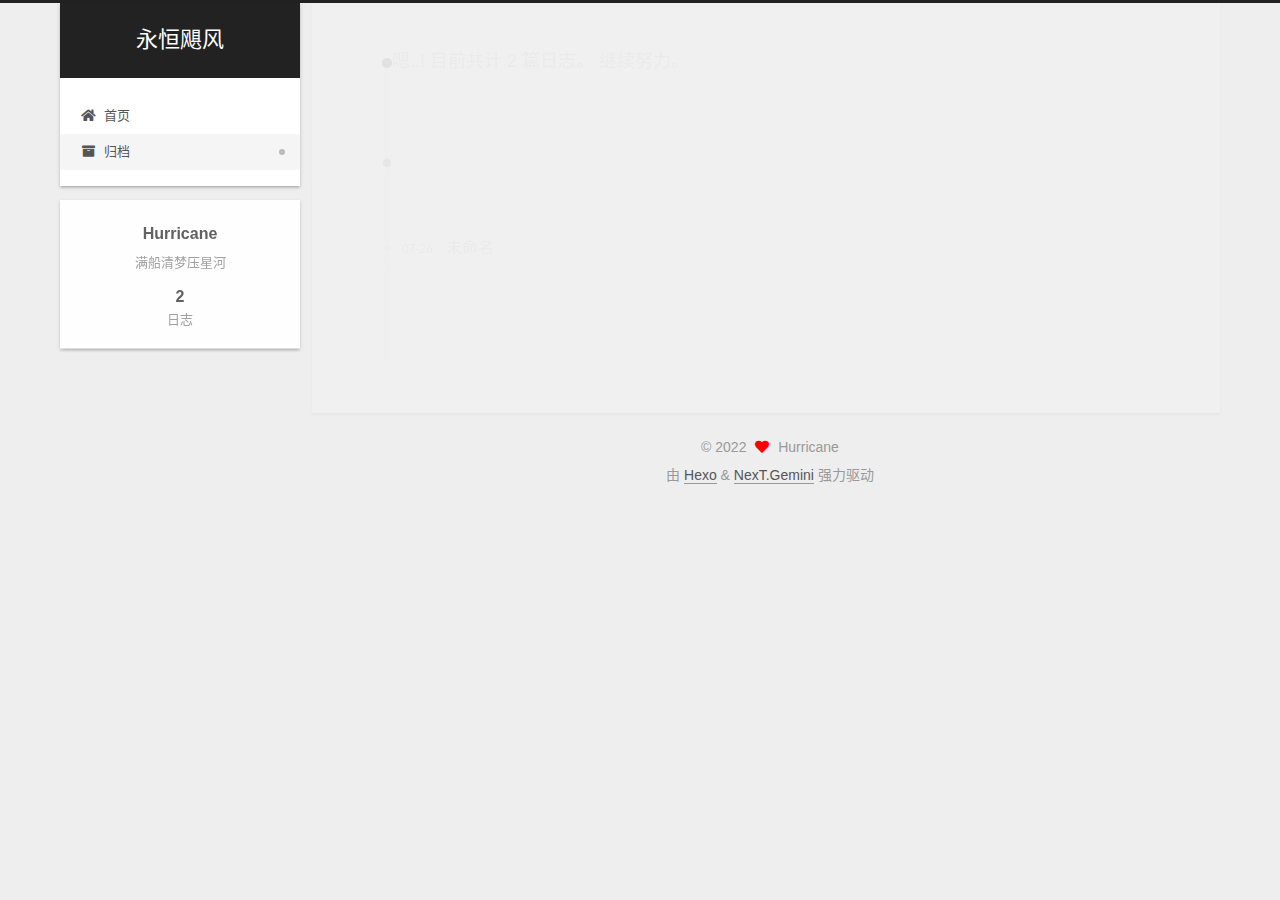
==== commit 2f287212: "Site updated: 2022-07-26 16:40:54" ====
--- a/archives/index.html
+++ b/archives/index.html
@@ -150,13 +150,33 @@
   <div class="post-block">
     <div class="posts-collapse">
       <div class="collection-title">
-        <span class="collection-header">嗯..! 目前共计 1 篇日志。 继续努力。</span>
+        <span class="collection-header">嗯..! 目前共计 2 篇日志。 继续努力。</span>
       </div>
 
       
     <div class="collection-year">
       <span class="collection-header">2022</span>
     </div>
+
+  <article itemscope itemtype="http://schema.org/Article">
+    <header class="post-header">
+
+      <div class="post-meta">
+        <time itemprop="dateCreated"
+              datetime="2022-07-26T16:39:07+08:00"
+              content="2022-07-26">
+          07-26
+        </time>
+      </div>
+
+      <div class="post-title">
+          <a class="post-title-link" href="/2022/07/26/%E5%A4%8F%E6%97%A5%E5%B0%8F%E8%AE%B0/" itemprop="url">
+            <span itemprop="name">未命名</span>
+          </a>
+      </div>
+
+    </header>
+  </article>
 
   <article itemscope itemtype="http://schema.org/Article">
     <header class="post-header">
@@ -250,7 +270,7 @@
       <div class="site-state-item site-state-posts">
           <a href="/archives/">
         
-          <span class="site-state-item-count">1</span>
+          <span class="site-state-item-count">2</span>
           <span class="site-state-item-name">日志</span>
         </a>
       </div>
--- a/css/main.css
+++ b/css/main.css
@@ -1168,7 +1168,7 @@
 }
 .links-of-author a::before,
 .links-of-author span.exturl::before {
-  background: #573ec1;
+  background: #776ce2;
   border-radius: 50%;
   content: ' ';
   display: inline-block;
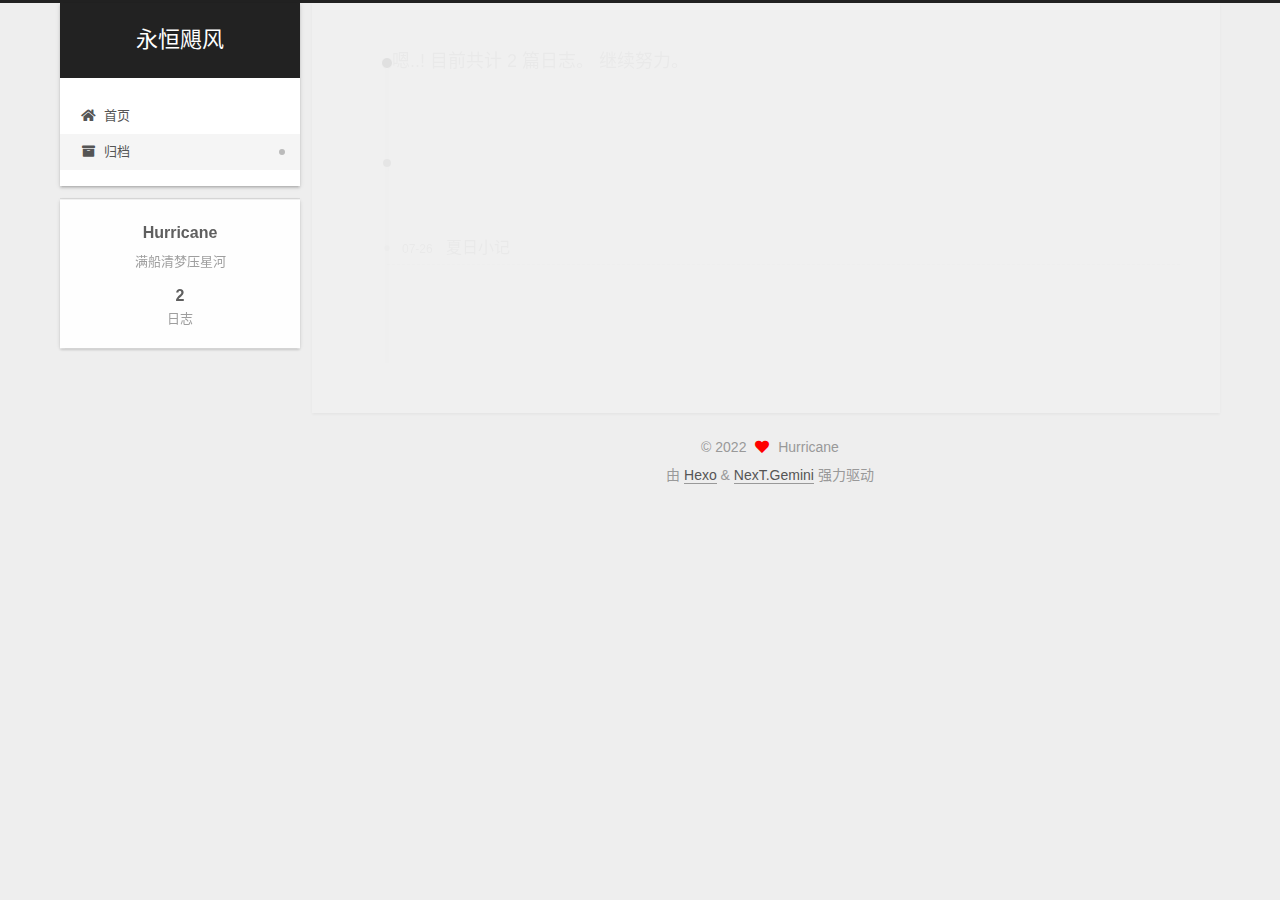
==== commit 531977a0: "Site updated: 2022-07-26 18:10:57" ====
--- a/archives/index.html
+++ b/archives/index.html
@@ -171,7 +171,7 @@
 
       <div class="post-title">
           <a class="post-title-link" href="/2022/07/26/%E5%A4%8F%E6%97%A5%E5%B0%8F%E8%AE%B0/" itemprop="url">
-            <span itemprop="name">未命名</span>
+            <span itemprop="name">夏日小记</span>
           </a>
       </div>
 
